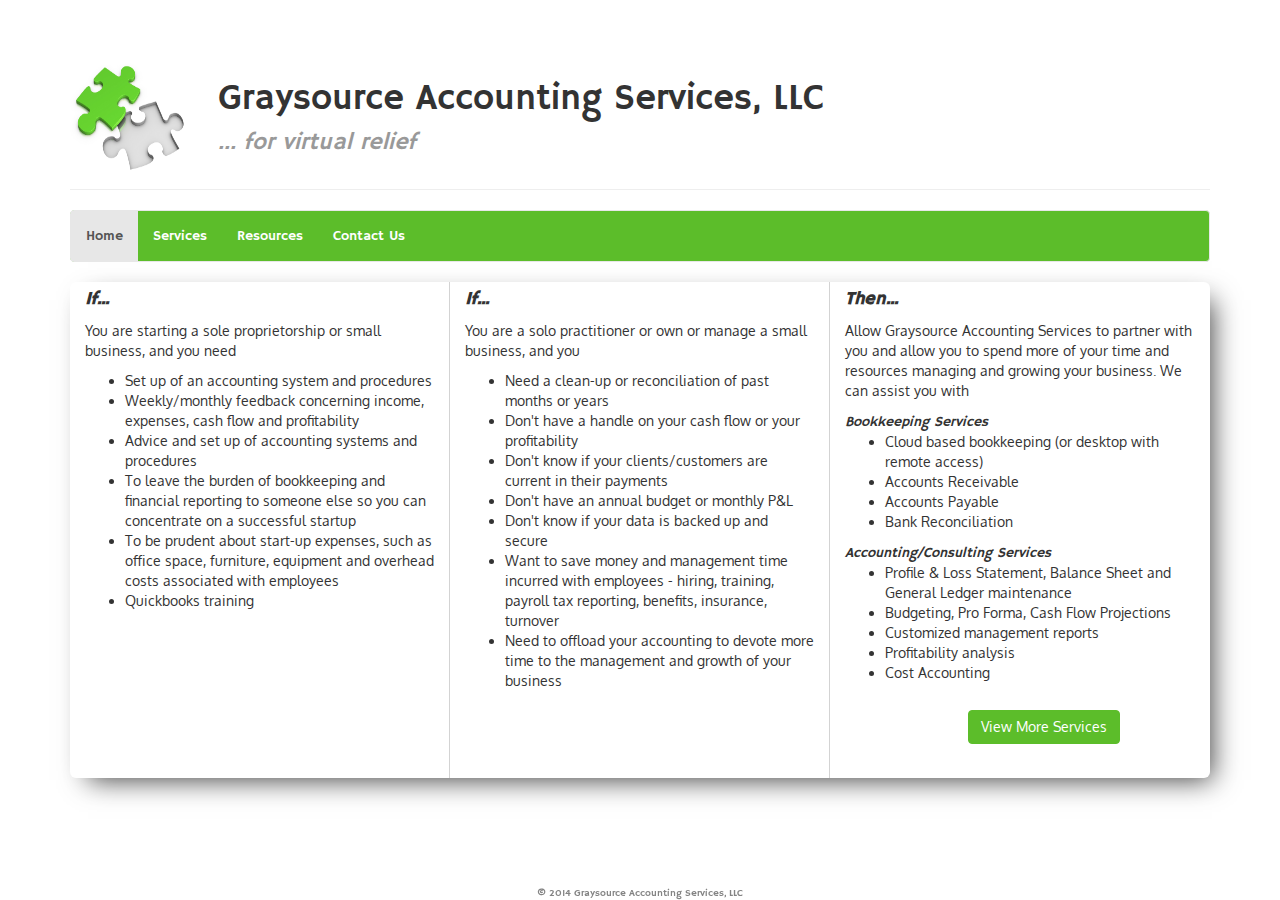
==== index.html @ eb47a651 "initial commit" ====
<!DOCTYPE html>
<html>
<head>
    <title>Gray Source Accounting</title>
    <meta name="viewport" content="width=device-width, initial-scale=1.0">
    <link type="text/css" href="public/css/bootstrap.css" rel="stylesheet">
    <link type="text/css" href="public/css/graysource.css" rel="stylesheet">
    <link href='http://fonts.googleapis.com/css?family=Hammersmith+One' rel='stylesheet' type='text/css'>
    <link href='http://fonts.googleapis.com/css?family=Oxygen' rel='stylesheet' type='text/css'>
</head>
<body>
    <div class="container">
        <div class="page-header">
                <a href="/"><img src="public/img/puzzle%20logo.jpg" /></a>
            <div class="headline">
                <h1>Graysource Accounting Services, LLC
                <br /><small>... for virtual relief</small></h1>
            </div>
        </div>
        <nav class="navbar navbar-default" role="navigation">
            <ul class="nav navbar-nav">
                <li class="active"><a href="index.html">Home</a></li>
                <li><a href="services.html">Services</a></li>
                <li><a href="resources.html">Resources</a></li>
                <li><a href="contact.html">Contact Us</a></li>
            </ul>
        </nav>

        <div class="summary img-rounded">
            <div class="first-col col-sm-4">
                <div class="col-heading">
                    <span class="if-then">If...</span>
                </div>
                <p>
                    You are starting a sole proprietorship or small business, and you need
                </p>
                <ul>
                    <li>Set up of an accounting system and procedures</li>
                    <li>Weekly/monthly feedback concerning income, expenses, cash flow and profitability</li>
                    <li>Advice and set up of accounting systems and procedures</li>
                    <li>To leave the burden of bookkeeping and financial reporting to someone else so you can concentrate on a successful startup</li>
                    <li>To be prudent about start-up expenses, such as office space, furniture, equipment and overhead costs associated with employees</li>
                    <li>Quickbooks training</li>
                </ul>
            </div>
            <div class="second-col col-sm-4">
                <div class="col-heading">
                    <span class="if-then">If...</span>
                </div>
                <p>
                    You are a solo practitioner or own or manage a small business, and you
                </p>
                <ul>
                    <li>Need a clean-up or reconciliation of past months or years</li>
                    <li>Don't have a handle on your cash flow or your profitability</li>
                    <li>Don't know if your clients/customers are current in their payments</li>
                    <li>Don't have an annual budget or monthly P&L</li>
                    <li>Don't know if your data is backed up and secure</li>
                    <li>Want to save money and management time incurred with employees - hiring, training, payroll tax reporting, benefits, insurance, turnover</li>
                    <li>Need to offload your accounting to devote more time to the management and growth of your business</li>
                </ul>
            </div>
            <div class="third-col col-sm-4">
                <div class="col-heading">
                    <span class="if-then">Then...</span>
                </div>
                <p>
                    Allow Graysource Accounting Services to partner with you and allow you to spend more of your time and resources managing and growing your business.
                    We can assist you with
                </p>

                <span class="service-headlines">Bookkeeping Services</span>
                <ul>
                    <li>Cloud based bookkeeping (or desktop with remote access)</li>
                    <li>Accounts Receivable</li>
                    <li>Accounts Payable</li>
                    <li>Bank Reconciliation</li>
                </ul>
                <span class="service-headlines">Accounting/Consulting Services</span>
                <ul>
                    <li>Profile & Loss Statement, Balance Sheet and General Ledger maintenance</li>
                    <li>Budgeting, Pro Forma, Cash Flow Projections</li>
                    <li>Customized management reports</li>
                    <li>Profitability analysis</li>
                    <li>Cost Accounting</li>
                </ul>
                <a href="services.html" class="btn btn-info">View More Services</a>
            </div>
        </div>


    </div>
    <div class="navbar-fixed-bottom">
       &copy 2014 Graysource Accounting Services, LLC
    </div>

</body>
</html>
---- public/css/graysource.css ----
body {
    font-family: 'Hammersmith One', serif;
}

.page-header h1, .page-header span, .navbar {
    font-family: 'Hammersmith One', sans-serif;
}

.navbar {
    background-color: #5cbd2a;
    color:white;
}

.navbar-default .navbar-nav li a {
    color:white;
}

.page-header small {
    font-style: italic;
}

.page-header img {
    height:120px;
    width:120px;
    margin-top:20px;
}

.page-header .headline {
    width:87%;
    margin-top:20px;
    float:right;
    height:auto;

}

.page-header {
    overflow:auto;
}

.right-panel {
    font-family: "Hammersmith One", sans-serif;
}

.right-panel h4 {
}

.right-panel li {
    text-align:left;
    font-style:italic;
}

.navbar-fixed-bottom {
    text-align: center;
    color:#848484;
    font-size:10px;
}

.testimonials h6 {
    font-style:italic;
    font-weight:bold;
    text-align:right;
    color: #5cbd2a;
    margin-bottom:20px;
}

.testimonials h4 {
    margin-bottom:20px;
}

.summary {
    width:100%;
    height:496px;
    overflow:auto;
    font-family: 'Oxygen', sans-serif;
    -webkit-box-shadow: 10px 10px 26px -8px rgba(0,0,0,0.75);
    -moz-box-shadow: 10px 10px 26px -8px rgba(0,0,0,0.75);
    box-shadow: 10px 10px 26px -8px rgba(0,0,0,0.75);

}

.summary .if-then {
    font-weight:bold;
    font-style:italic;
    font-family: "Hammersmith One", sans-serif;
    font-size:18px;
}

.summary .service-headlines, .services-list span {
    font-style:italic;
    font-family: "Hammersmith One", sans-serif;
    font-size:14px;
}

.col-heading {
    margin-bottom:8px;
    margin-top:5px;
}

.first-col, .second-col, .third-col {
    display:inline;
    height:100%;
}

.first-col, .second-col {
    border-right: 1px solid lightgray;
}

.img-rounded {
    border-radius:6px;
}

.summary a {
    background-color:#5cbd2a;
    border-color:#5cbd2a;
    margin-left:35%;
    margin-top:5%;
    margin-bottom:10%;
}

.contact-info {
    height:200px;
    width:60%;
    margin-left:auto;
    margin-right:auto;
    text-align:center;
    padding:20px 0 20px 0;
}

.services-list {
    font-family: 'Oxygen', sans-serif;
}
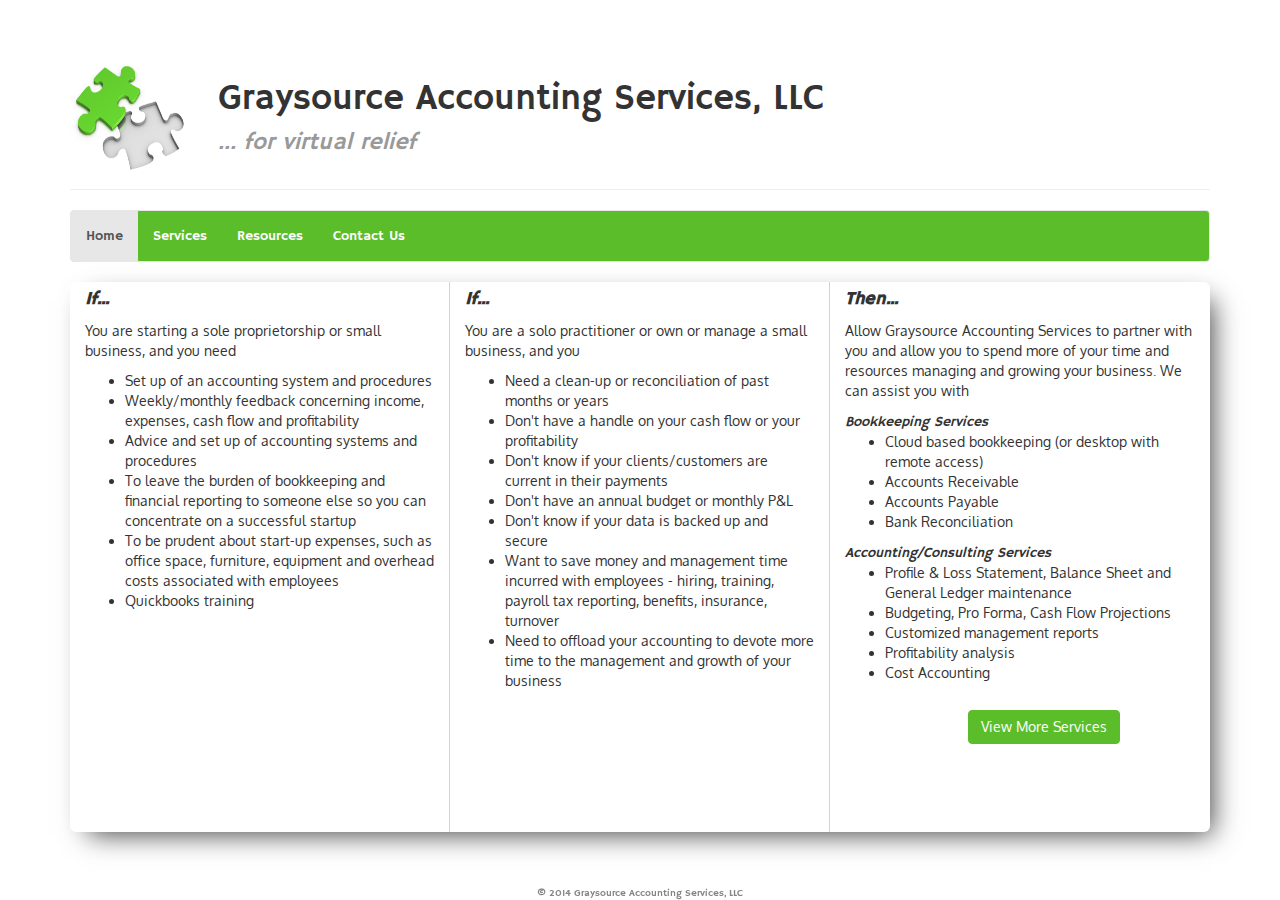
==== commit a877d528: "minor updates, photo added" ====
--- a/index.html
+++ b/index.html
@@ -1,7 +1,7 @@
 <!DOCTYPE html>
 <html>
 <head>
-    <title>Gray Source Accounting</title>
+    <title>Graysource Accounting</title>
     <meta name="viewport" content="width=device-width, initial-scale=1.0">
     <link type="text/css" href="public/css/bootstrap.css" rel="stylesheet">
     <link type="text/css" href="public/css/graysource.css" rel="stylesheet">
@@ -11,11 +11,12 @@
 <body>
     <div class="container">
         <div class="page-header">
-                <a href="/"><img src="public/img/puzzle%20logo.jpg" /></a>
             <div class="headline">
                 <h1>Graysource Accounting Services, LLC
                 <br /><small>... for virtual relief</small></h1>
             </div>
+            <a href="/"><img src="public/img/puzzle%20logo.jpg" /></a>
+
         </div>
         <nav class="navbar navbar-default" role="navigation">
             <ul class="nav navbar-nav">
--- a/public/css/graysource.css
+++ b/public/css/graysource.css
@@ -69,7 +69,7 @@
 
 .summary {
     width:100%;
-    height:496px;
+    height:550px;
     overflow:auto;
     font-family: 'Oxygen', sans-serif;
     -webkit-box-shadow: 10px 10px 26px -8px rgba(0,0,0,0.75);
@@ -120,10 +120,16 @@
 .contact-info {
     height:200px;
     width:60%;
-    margin-left:auto;
-    margin-right:auto;
     text-align:center;
-    padding:20px 0 20px 0;
+    padding:50px 0 20px 0;
+}
+
+.headshot img {
+    height:15%;
+    width:15%;
+    float:right;
+    margin-right:20%;
+    border: 1px #999999 solid;
 }
 
 .services-list {
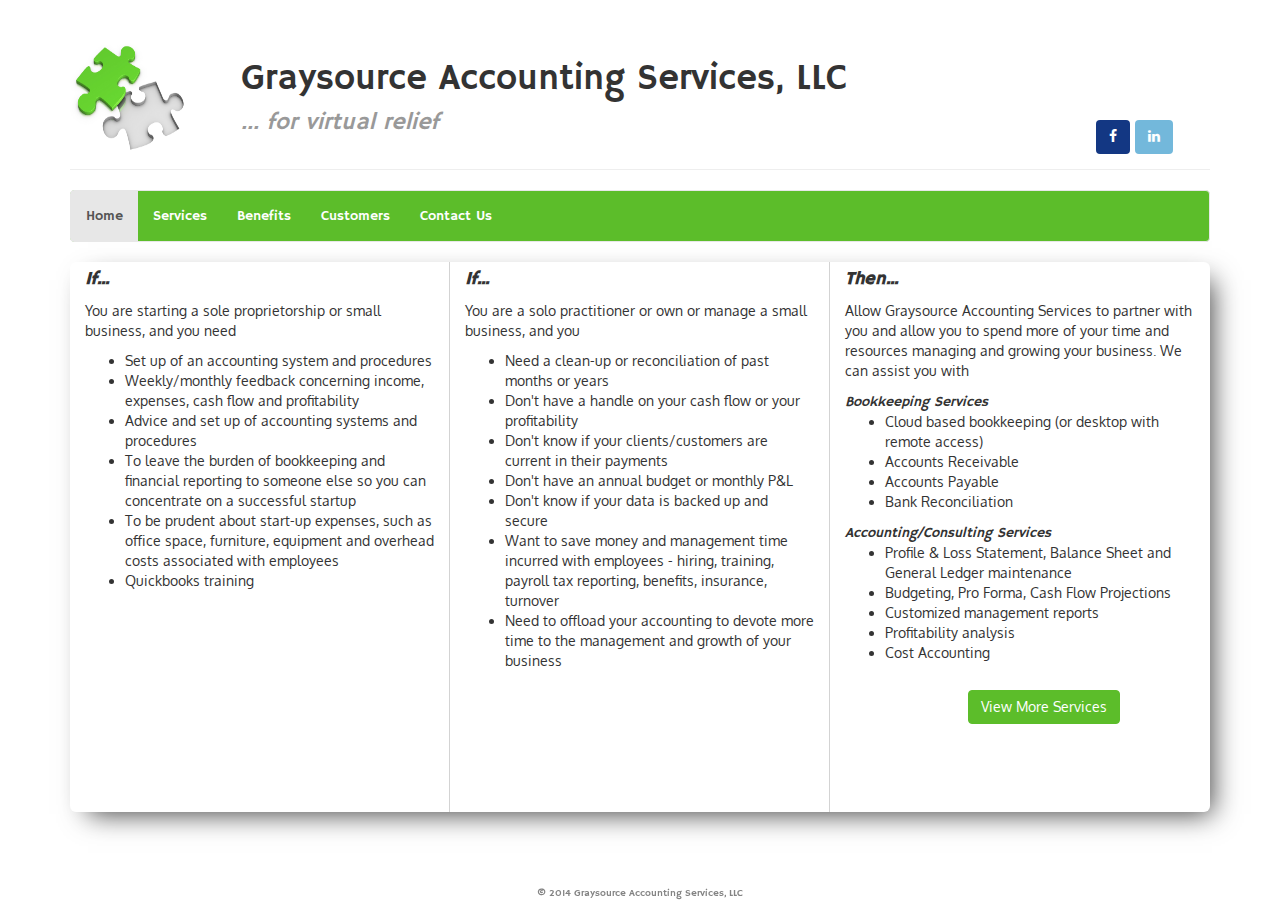
==== commit 78ef62a2: "added benefits page, added social icons" ====
--- a/index.html
+++ b/index.html
@@ -3,6 +3,8 @@
 <head>
     <title>Graysource Accounting</title>
     <meta name="viewport" content="width=device-width, initial-scale=1.0">
+    <link rel="stylesheet" href="http://netdna.bootstrapcdn.com/font-awesome/4.0.3/css/font-awesome.min.css">
+    <link type="text/css" href="public/css/social-buttons-3.css" rel="stylesheet">
     <link type="text/css" href="public/css/bootstrap.css" rel="stylesheet">
     <link type="text/css" href="public/css/graysource.css" rel="stylesheet">
     <link href='http://fonts.googleapis.com/css?family=Hammersmith+One' rel='stylesheet' type='text/css'>
@@ -11,6 +13,10 @@
 <body>
     <div class="container">
         <div class="page-header">
+            <div class="social-icons">
+                <a href="https://www.facebook.com/GraysourceAccountingServices" target="_blank" class="btn btn-facebook"><i class="fa fa-facebook"></i></a>
+                <a href="http://www.linkedin.com/in/brendagilmore" target="_blank" class="btn btn-linkedin"><i class="fa fa-linkedin"></i></a>
+            </div>
             <div class="headline">
                 <h1>Graysource Accounting Services, LLC
                 <br /><small>... for virtual relief</small></h1>
@@ -22,7 +28,8 @@
             <ul class="nav navbar-nav">
                 <li class="active"><a href="index.html">Home</a></li>
                 <li><a href="services.html">Services</a></li>
-                <li><a href="resources.html">Resources</a></li>
+                <li><a href="benefits.html">Benefits</a></li>
+                <li><a href="customers.html">Customers</a></li>
                 <li><a href="contact.html">Contact Us</a></li>
             </ul>
         </nav>
--- a/public/css/social-buttons-3.css
+++ b/public/css/social-buttons-3.css
@@ -0,0 +1,868 @@
+/*!
+ * Social Buttons for Twitter Bootstrap v1.0.0
+ *
+ * Copyright 2013 Adam Neumann
+ * Licensed under the Apache License v2.0
+ * http://www.apache.org/licenses/LICENSE-2.0
+ */
+
+.btn-facebook {
+  color: #ffffff;
+  background-color: #133783;
+  border-color: #133783;
+}
+
+.btn-facebook:hover,
+.btn-facebook:focus,
+.btn-facebook:active,
+.btn-facebook.active,
+.open .dropdown-toggle.btn-facebook {
+  color: #ffffff;
+  background-color: #0e285f;
+  border-color: #0b214e;
+}
+
+.btn-facebook:active,
+.btn-facebook.active,
+.open .dropdown-toggle.btn-facebook {
+  background-image: none;
+}
+
+.btn-facebook.disabled,
+.btn-facebook[disabled],
+fieldset[disabled] .btn-facebook,
+.btn-facebook.disabled:hover,
+.btn-facebook[disabled]:hover,
+fieldset[disabled] .btn-facebook:hover,
+.btn-facebook.disabled:focus,
+.btn-facebook[disabled]:focus,
+fieldset[disabled] .btn-facebook:focus,
+.btn-facebook.disabled:active,
+.btn-facebook[disabled]:active,
+fieldset[disabled] .btn-facebook:active,
+.btn-facebook.disabled.active,
+.btn-facebook[disabled].active,
+fieldset[disabled] .btn-facebook.active {
+  background-color: #133783;
+  border-color: #133783;
+}
+
+.btn-twitter {
+  color: #ffffff;
+  background-color: #2daddc;
+  border-color: #0271bf;
+}
+
+.btn-twitter:hover,
+.btn-twitter:focus,
+.btn-twitter:active,
+.btn-twitter.active,
+.open .dropdown-toggle.btn-twitter {
+  color: #ffffff;
+  background-color: #2095c0;
+  border-color: #014d82;
+}
+
+.btn-twitter:active,
+.btn-twitter.active,
+.open .dropdown-toggle.btn-twitter {
+  background-image: none;
+}
+
+.btn-twitter.disabled,
+.btn-twitter[disabled],
+fieldset[disabled] .btn-twitter,
+.btn-twitter.disabled:hover,
+.btn-twitter[disabled]:hover,
+fieldset[disabled] .btn-twitter:hover,
+.btn-twitter.disabled:focus,
+.btn-twitter[disabled]:focus,
+fieldset[disabled] .btn-twitter:focus,
+.btn-twitter.disabled:active,
+.btn-twitter[disabled]:active,
+fieldset[disabled] .btn-twitter:active,
+.btn-twitter.disabled.active,
+.btn-twitter[disabled].active,
+fieldset[disabled] .btn-twitter.active {
+  background-color: #2daddc;
+  border-color: #0271bf;
+}
+
+.btn-github {
+  color: #000000;
+  background-color: #fafafa;
+  border-color: #cccccc;
+}
+
+.btn-github:hover,
+.btn-github:focus,
+.btn-github:active,
+.btn-github.active,
+.open .dropdown-toggle.btn-github {
+  color: #000000;
+  background-color: #e6e6e6;
+  border-color: #adadad;
+}
+
+.btn-github:active,
+.btn-github.active,
+.open .dropdown-toggle.btn-github {
+  background-image: none;
+}
+
+.btn-github.disabled,
+.btn-github[disabled],
+fieldset[disabled] .btn-github,
+.btn-github.disabled:hover,
+.btn-github[disabled]:hover,
+fieldset[disabled] .btn-github:hover,
+.btn-github.disabled:focus,
+.btn-github[disabled]:focus,
+fieldset[disabled] .btn-github:focus,
+.btn-github.disabled:active,
+.btn-github[disabled]:active,
+fieldset[disabled] .btn-github:active,
+.btn-github.disabled.active,
+.btn-github[disabled].active,
+fieldset[disabled] .btn-github.active {
+  background-color: #fafafa;
+  border-color: #cccccc;
+}
+
+.btn-pinterest {
+  color: #ffffff;
+  background-color: #d62229;
+  border-color: #ab171e;
+}
+
+.btn-pinterest:hover,
+.btn-pinterest:focus,
+.btn-pinterest:active,
+.btn-pinterest.active,
+.open .dropdown-toggle.btn-pinterest {
+  color: #ffffff;
+  background-color: #b31c22;
+  border-color: #751015;
+}
+
+.btn-pinterest:active,
+.btn-pinterest.active,
+.open .dropdown-toggle.btn-pinterest {
+  background-image: none;
+}
+
+.btn-pinterest.disabled,
+.btn-pinterest[disabled],
+fieldset[disabled] .btn-pinterest,
+.btn-pinterest.disabled:hover,
+.btn-pinterest[disabled]:hover,
+fieldset[disabled] .btn-pinterest:hover,
+.btn-pinterest.disabled:focus,
+.btn-pinterest[disabled]:focus,
+fieldset[disabled] .btn-pinterest:focus,
+.btn-pinterest.disabled:active,
+.btn-pinterest[disabled]:active,
+fieldset[disabled] .btn-pinterest:active,
+.btn-pinterest.disabled.active,
+.btn-pinterest[disabled].active,
+fieldset[disabled] .btn-pinterest.active {
+  background-color: #d62229;
+  border-color: #ab171e;
+}
+
+.btn-linkedin {
+  color: #ffffff;
+  background-color: #73b8db;
+  border-color: #4393bb;
+}
+
+.btn-linkedin:hover,
+.btn-linkedin:focus,
+.btn-linkedin:active,
+.btn-linkedin.active,
+.open .dropdown-toggle.btn-linkedin {
+  color: #ffffff;
+  background-color: #53a8d3;
+  border-color: #33708e;
+}
+
+.btn-linkedin:active,
+.btn-linkedin.active,
+.open .dropdown-toggle.btn-linkedin {
+  background-image: none;
+}
+
+.btn-linkedin.disabled,
+.btn-linkedin[disabled],
+fieldset[disabled] .btn-linkedin,
+.btn-linkedin.disabled:hover,
+.btn-linkedin[disabled]:hover,
+fieldset[disabled] .btn-linkedin:hover,
+.btn-linkedin.disabled:focus,
+.btn-linkedin[disabled]:focus,
+fieldset[disabled] .btn-linkedin:focus,
+.btn-linkedin.disabled:active,
+.btn-linkedin[disabled]:active,
+fieldset[disabled] .btn-linkedin:active,
+.btn-linkedin.disabled.active,
+.btn-linkedin[disabled].active,
+fieldset[disabled] .btn-linkedin.active {
+  background-color: #73b8db;
+  border-color: #4393bb;
+}
+
+.btn-google-plus {
+  color: #ffffff;
+  background-color: #dd4b39;
+  border-color: #c53727;
+}
+
+.btn-google-plus:hover,
+.btn-google-plus:focus,
+.btn-google-plus:active,
+.btn-google-plus.active,
+.open .dropdown-toggle.btn-google-plus {
+  color: #ffffff;
+  background-color: #ca3523;
+  border-color: #92291d;
+}
+
+.btn-google-plus:active,
+.btn-google-plus.active,
+.open .dropdown-toggle.btn-google-plus {
+  background-image: none;
+}
+
+.btn-google-plus.disabled,
+.btn-google-plus[disabled],
+fieldset[disabled] .btn-google-plus,
+.btn-google-plus.disabled:hover,
+.btn-google-plus[disabled]:hover,
+fieldset[disabled] .btn-google-plus:hover,
+.btn-google-plus.disabled:focus,
+.btn-google-plus[disabled]:focus,
+fieldset[disabled] .btn-google-plus:focus,
+.btn-google-plus.disabled:active,
+.btn-google-plus[disabled]:active,
+fieldset[disabled] .btn-google-plus:active,
+.btn-google-plus.disabled.active,
+.btn-google-plus[disabled].active,
+fieldset[disabled] .btn-google-plus.active {
+  background-color: #dd4b39;
+  border-color: #c53727;
+}
+
+.btn-instagram {
+  color: #ffffff;
+  background-color: #6f97b6;
+  border-color: #3f729b;
+}
+
+.btn-instagram:hover,
+.btn-instagram:focus,
+.btn-instagram:active,
+.btn-instagram.active,
+.open .dropdown-toggle.btn-instagram {
+  color: #ffffff;
+  background-color: #5583a7;
+  border-color: #2d526f;
+}
+
+.btn-instagram:active,
+.btn-instagram.active,
+.open .dropdown-toggle.btn-instagram {
+  background-image: none;
+}
+
+.btn-instagram.disabled,
+.btn-instagram[disabled],
+fieldset[disabled] .btn-instagram,
+.btn-instagram.disabled:hover,
+.btn-instagram[disabled]:hover,
+fieldset[disabled] .btn-instagram:hover,
+.btn-instagram.disabled:focus,
+.btn-instagram[disabled]:focus,
+fieldset[disabled] .btn-instagram:focus,
+.btn-instagram.disabled:active,
+.btn-instagram[disabled]:active,
+fieldset[disabled] .btn-instagram:active,
+.btn-instagram.disabled.active,
+.btn-instagram[disabled].active,
+fieldset[disabled] .btn-instagram.active {
+  background-color: #6f97b6;
+  border-color: #3f729b;
+}
+
+.btn-dropbox {
+  color: #ffffff;
+  background-color: #37a3eb;
+  border-color: #2181cf;
+}
+
+.btn-dropbox:hover,
+.btn-dropbox:focus,
+.btn-dropbox:active,
+.btn-dropbox.active,
+.open .dropdown-toggle.btn-dropbox {
+  color: #ffffff;
+  background-color: #1791e3;
+  border-color: #19609a;
+}
+
+.btn-dropbox:active,
+.btn-dropbox.active,
+.open .dropdown-toggle.btn-dropbox {
+  background-image: none;
+}
+
+.btn-dropbox.disabled,
+.btn-dropbox[disabled],
+fieldset[disabled] .btn-dropbox,
+.btn-dropbox.disabled:hover,
+.btn-dropbox[disabled]:hover,
+fieldset[disabled] .btn-dropbox:hover,
+.btn-dropbox.disabled:focus,
+.btn-dropbox[disabled]:focus,
+fieldset[disabled] .btn-dropbox:focus,
+.btn-dropbox.disabled:active,
+.btn-dropbox[disabled]:active,
+fieldset[disabled] .btn-dropbox:active,
+.btn-dropbox.disabled.active,
+.btn-dropbox[disabled].active,
+fieldset[disabled] .btn-dropbox.active {
+  background-color: #37a3eb;
+  border-color: #2181cf;
+}
+
+.btn-bitbucket {
+  color: #ffffff;
+  background-color: #2d5f9c;
+  border-color: #205081;
+}
+
+.btn-bitbucket:hover,
+.btn-bitbucket:focus,
+.btn-bitbucket:active,
+.btn-bitbucket.active,
+.open .dropdown-toggle.btn-bitbucket {
+  color: #ffffff;
+  background-color: #244c7c;
+  border-color: #143250;
+}
+
+.btn-bitbucket:active,
+.btn-bitbucket.active,
+.open .dropdown-toggle.btn-bitbucket {
+  background-image: none;
+}
+
+.btn-bitbucket.disabled,
+.btn-bitbucket[disabled],
+fieldset[disabled] .btn-bitbucket,
+.btn-bitbucket.disabled:hover,
+.btn-bitbucket[disabled]:hover,
+fieldset[disabled] .btn-bitbucket:hover,
+.btn-bitbucket.disabled:focus,
+.btn-bitbucket[disabled]:focus,
+fieldset[disabled] .btn-bitbucket:focus,
+.btn-bitbucket.disabled:active,
+.btn-bitbucket[disabled]:active,
+fieldset[disabled] .btn-bitbucket:active,
+.btn-bitbucket.disabled.active,
+.btn-bitbucket[disabled].active,
+fieldset[disabled] .btn-bitbucket.active {
+  background-color: #2d5f9c;
+  border-color: #205081;
+}
+
+.btn-dribbble {
+  color: #ffffff;
+  background-color: #ea4c89;
+  border-color: #cb396f;
+}
+
+.btn-dribbble:hover,
+.btn-dribbble:focus,
+.btn-dribbble:active,
+.btn-dribbble.active,
+.open .dropdown-toggle.btn-dribbble {
+  color: #ffffff;
+  background-color: #e62771;
+  border-color: #9d2954;
+}
+
+.btn-dribbble:active,
+.btn-dribbble.active,
+.open .dropdown-toggle.btn-dribbble {
+  background-image: none;
+}
+
+.btn-dribbble.disabled,
+.btn-dribbble[disabled],
+fieldset[disabled] .btn-dribbble,
+.btn-dribbble.disabled:hover,
+.btn-dribbble[disabled]:hover,
+fieldset[disabled] .btn-dribbble:hover,
+.btn-dribbble.disabled:focus,
+.btn-dribbble[disabled]:focus,
+fieldset[disabled] .btn-dribbble:focus,
+.btn-dribbble.disabled:active,
+.btn-dribbble[disabled]:active,
+fieldset[disabled] .btn-dribbble:active,
+.btn-dribbble.disabled.active,
+.btn-dribbble[disabled].active,
+fieldset[disabled] .btn-dribbble.active {
+  background-color: #ea4c89;
+  border-color: #cb396f;
+}
+
+.btn-flickr {
+  color: #ffffff;
+  background-color: #f051a5;
+  border-color: #ff0084;
+}
+
+.btn-flickr:hover,
+.btn-flickr:focus,
+.btn-flickr:active,
+.btn-flickr.active,
+.open .dropdown-toggle.btn-flickr {
+  color: #ffffff;
+  background-color: #ed2b92;
+  border-color: #c20064;
+}
+
+.btn-flickr:active,
+.btn-flickr.active,
+.open .dropdown-toggle.btn-flickr {
+  background-image: none;
+}
+
+.btn-flickr.disabled,
+.btn-flickr[disabled],
+fieldset[disabled] .btn-flickr,
+.btn-flickr.disabled:hover,
+.btn-flickr[disabled]:hover,
+fieldset[disabled] .btn-flickr:hover,
+.btn-flickr.disabled:focus,
+.btn-flickr[disabled]:focus,
+fieldset[disabled] .btn-flickr:focus,
+.btn-flickr.disabled:active,
+.btn-flickr[disabled]:active,
+fieldset[disabled] .btn-flickr:active,
+.btn-flickr.disabled.active,
+.btn-flickr[disabled].active,
+fieldset[disabled] .btn-flickr.active {
+  background-color: #f051a5;
+  border-color: #ff0084;
+}
+
+.btn-foursquare {
+  color: #ffffff;
+  background-color: #0cbadf;
+  border-color: #0072b1;
+}
+
+.btn-foursquare:hover,
+.btn-foursquare:focus,
+.btn-foursquare:active,
+.btn-foursquare.active,
+.open .dropdown-toggle.btn-foursquare {
+  color: #ffffff;
+  background-color: #0a9ab8;
+  border-color: #004b74;
+}
+
+.btn-foursquare:active,
+.btn-foursquare.active,
+.open .dropdown-toggle.btn-foursquare {
+  background-image: none;
+}
+
+.btn-foursquare.disabled,
+.btn-foursquare[disabled],
+fieldset[disabled] .btn-foursquare,
+.btn-foursquare.disabled:hover,
+.btn-foursquare[disabled]:hover,
+fieldset[disabled] .btn-foursquare:hover,
+.btn-foursquare.disabled:focus,
+.btn-foursquare[disabled]:focus,
+fieldset[disabled] .btn-foursquare:focus,
+.btn-foursquare.disabled:active,
+.btn-foursquare[disabled]:active,
+fieldset[disabled] .btn-foursquare:active,
+.btn-foursquare.disabled.active,
+.btn-foursquare[disabled].active,
+fieldset[disabled] .btn-foursquare.active {
+  background-color: #0cbadf;
+  border-color: #0072b1;
+}
+
+.btn-renren {
+  color: #ffffff;
+  background-color: #397cb6;
+  border-color: #33669a;
+}
+
+.btn-renren:hover,
+.btn-renren:focus,
+.btn-renren:active,
+.btn-renren.active,
+.open .dropdown-toggle.btn-renren {
+  color: #ffffff;
+  background-color: #2f6797;
+  border-color: #24486c;
+}
+
+.btn-renren:active,
+.btn-renren.active,
+.open .dropdown-toggle.btn-renren {
+  background-image: none;
+}
+
+.btn-renren.disabled,
+.btn-renren[disabled],
+fieldset[disabled] .btn-renren,
+.btn-renren.disabled:hover,
+.btn-renren[disabled]:hover,
+fieldset[disabled] .btn-renren:hover,
+.btn-renren.disabled:focus,
+.btn-renren[disabled]:focus,
+fieldset[disabled] .btn-renren:focus,
+.btn-renren.disabled:active,
+.btn-renren[disabled]:active,
+fieldset[disabled] .btn-renren:active,
+.btn-renren.disabled.active,
+.btn-renren[disabled].active,
+fieldset[disabled] .btn-renren.active {
+  background-color: #397cb6;
+  border-color: #33669a;
+}
+
+.btn-skype {
+  color: #ffffff;
+  background-color: #70c3e2;
+  border-color: #00aff0;
+}
+
+.btn-skype:hover,
+.btn-skype:focus,
+.btn-skype:active,
+.btn-skype.active,
+.open .dropdown-toggle.btn-skype {
+  color: #ffffff;
+  background-color: #4eb5db;
+  border-color: #0082b3;
+}
+
+.btn-skype:active,
+.btn-skype.active,
+.open .dropdown-toggle.btn-skype {
+  background-image: none;
+}
+
+.btn-skype.disabled,
+.btn-skype[disabled],
+fieldset[disabled] .btn-skype,
+.btn-skype.disabled:hover,
+.btn-skype[disabled]:hover,
+fieldset[disabled] .btn-skype:hover,
+.btn-skype.disabled:focus,
+.btn-skype[disabled]:focus,
+fieldset[disabled] .btn-skype:focus,
+.btn-skype.disabled:active,
+.btn-skype[disabled]:active,
+fieldset[disabled] .btn-skype:active,
+.btn-skype.disabled.active,
+.btn-skype[disabled].active,
+fieldset[disabled] .btn-skype.active {
+  background-color: #70c3e2;
+  border-color: #00aff0;
+}
+
+.btn-stackexchange {
+  color: #ffffff;
+  background-color: #5184c1;
+  border-color: #185397;
+}
+
+.btn-stackexchange:hover,
+.btn-stackexchange:focus,
+.btn-stackexchange:active,
+.btn-stackexchange.active,
+.open .dropdown-toggle.btn-stackexchange {
+  color: #ffffff;
+  background-color: #3d70ac;
+  border-color: #103662;
+}
+
+.btn-stackexchange:active,
+.btn-stackexchange.active,
+.open .dropdown-toggle.btn-stackexchange {
+  background-image: none;
+}
+
+.btn-stackexchange.disabled,
+.btn-stackexchange[disabled],
+fieldset[disabled] .btn-stackexchange,
+.btn-stackexchange.disabled:hover,
+.btn-stackexchange[disabled]:hover,
+fieldset[disabled] .btn-stackexchange:hover,
+.btn-stackexchange.disabled:focus,
+.btn-stackexchange[disabled]:focus,
+fieldset[disabled] .btn-stackexchange:focus,
+.btn-stackexchange.disabled:active,
+.btn-stackexchange[disabled]:active,
+fieldset[disabled] .btn-stackexchange:active,
+.btn-stackexchange.disabled.active,
+.btn-stackexchange[disabled].active,
+fieldset[disabled] .btn-stackexchange.active {
+  background-color: #5184c1;
+  border-color: #185397;
+}
+
+.btn-trello {
+  color: #ffffff;
+  background-color: #569cc4;
+  border-color: #27709b;
+}
+
+.btn-trello:hover,
+.btn-trello:focus,
+.btn-trello:active,
+.btn-trello.active,
+.open .dropdown-toggle.btn-trello {
+  color: #ffffff;
+  background-color: #3e88b3;
+  border-color: #1b4d6a;
+}
+
+.btn-trello:active,
+.btn-trello.active,
+.open .dropdown-toggle.btn-trello {
+  background-image: none;
+}
+
+.btn-trello.disabled,
+.btn-trello[disabled],
+fieldset[disabled] .btn-trello,
+.btn-trello.disabled:hover,
+.btn-trello[disabled]:hover,
+fieldset[disabled] .btn-trello:hover,
+.btn-trello.disabled:focus,
+.btn-trello[disabled]:focus,
+fieldset[disabled] .btn-trello:focus,
+.btn-trello.disabled:active,
+.btn-trello[disabled]:active,
+fieldset[disabled] .btn-trello:active,
+.btn-trello.disabled.active,
+.btn-trello[disabled].active,
+fieldset[disabled] .btn-trello.active {
+  background-color: #569cc4;
+  border-color: #27709b;
+}
+
+.btn-tumblr {
+  color: #ffffff;
+  background-color: #3a5976;
+  border-color: #2a4763;
+}
+
+.btn-tumblr:hover,
+.btn-tumblr:focus,
+.btn-tumblr:active,
+.btn-tumblr.active,
+.open .dropdown-toggle.btn-tumblr {
+  color: #ffffff;
+  background-color: #2d445b;
+  border-color: #182838;
+}
+
+.btn-tumblr:active,
+.btn-tumblr.active,
+.open .dropdown-toggle.btn-tumblr {
+  background-image: none;
+}
+
+.btn-tumblr.disabled,
+.btn-tumblr[disabled],
+fieldset[disabled] .btn-tumblr,
+.btn-tumblr.disabled:hover,
+.btn-tumblr[disabled]:hover,
+fieldset[disabled] .btn-tumblr:hover,
+.btn-tumblr.disabled:focus,
+.btn-tumblr[disabled]:focus,
+fieldset[disabled] .btn-tumblr:focus,
+.btn-tumblr.disabled:active,
+.btn-tumblr[disabled]:active,
+fieldset[disabled] .btn-tumblr:active,
+.btn-tumblr.disabled.active,
+.btn-tumblr[disabled].active,
+fieldset[disabled] .btn-tumblr.active {
+  background-color: #3a5976;
+  border-color: #2a4763;
+}
+
+.btn-vk {
+  color: #ffffff;
+  background-color: #5a7fa6;
+  border-color: #426187;
+}
+
+.btn-vk:hover,
+.btn-vk:focus,
+.btn-vk:active,
+.btn-vk.active,
+.open .dropdown-toggle.btn-vk {
+  color: #ffffff;
+  background-color: #4b6b8c;
+  border-color: #2e435e;
+}
+
+.btn-vk:active,
+.btn-vk.active,
+.open .dropdown-toggle.btn-vk {
+  background-image: none;
+}
+
+.btn-vk.disabled,
+.btn-vk[disabled],
+fieldset[disabled] .btn-vk,
+.btn-vk.disabled:hover,
+.btn-vk[disabled]:hover,
+fieldset[disabled] .btn-vk:hover,
+.btn-vk.disabled:focus,
+.btn-vk[disabled]:focus,
+fieldset[disabled] .btn-vk:focus,
+.btn-vk.disabled:active,
+.btn-vk[disabled]:active,
+fieldset[disabled] .btn-vk:active,
+.btn-vk.disabled.active,
+.btn-vk[disabled].active,
+fieldset[disabled] .btn-vk.active {
+  background-color: #5a7fa6;
+  border-color: #426187;
+}
+
+.btn-weibo {
+  color: #ffffff;
+  background-color: #f85959;
+  border-color: #e64141;
+}
+
+.btn-weibo:hover,
+.btn-weibo:focus,
+.btn-weibo:active,
+.btn-weibo.active,
+.open .dropdown-toggle.btn-weibo {
+  color: #ffffff;
+  background-color: #f63232;
+  border-color: #cf1b1b;
+}
+
+.btn-weibo:active,
+.btn-weibo.active,
+.open .dropdown-toggle.btn-weibo {
+  background-image: none;
+}
+
+.btn-weibo.disabled,
+.btn-weibo[disabled],
+fieldset[disabled] .btn-weibo,
+.btn-weibo.disabled:hover,
+.btn-weibo[disabled]:hover,
+fieldset[disabled] .btn-weibo:hover,
+.btn-weibo.disabled:focus,
+.btn-weibo[disabled]:focus,
+fieldset[disabled] .btn-weibo:focus,
+.btn-weibo.disabled:active,
+.btn-weibo[disabled]:active,
+fieldset[disabled] .btn-weibo:active,
+.btn-weibo.disabled.active,
+.btn-weibo[disabled].active,
+fieldset[disabled] .btn-weibo.active {
+  background-color: #f85959;
+  border-color: #e64141;
+}
+
+.btn-xing {
+  color: #ffffff;
+  background-color: #1f6768;
+  border-color: #074c4d;
+}
+
+.btn-xing:hover,
+.btn-xing:focus,
+.btn-xing:active,
+.btn-xing.active,
+.open .dropdown-toggle.btn-xing {
+  color: #ffffff;
+  background-color: #164849;
+  border-color: #021515;
+}
+
+.btn-xing:active,
+.btn-xing.active,
+.open .dropdown-toggle.btn-xing {
+  background-image: none;
+}
+
+.btn-xing.disabled,
+.btn-xing[disabled],
+fieldset[disabled] .btn-xing,
+.btn-xing.disabled:hover,
+.btn-xing[disabled]:hover,
+fieldset[disabled] .btn-xing:hover,
+.btn-xing.disabled:focus,
+.btn-xing[disabled]:focus,
+fieldset[disabled] .btn-xing:focus,
+.btn-xing.disabled:active,
+.btn-xing[disabled]:active,
+fieldset[disabled] .btn-xing:active,
+.btn-xing.disabled.active,
+.btn-xing[disabled].active,
+fieldset[disabled] .btn-xing.active {
+  background-color: #1f6768;
+  border-color: #074c4d;
+}
+
+.btn-youtube {
+  color: #ffffff;
+  background-color: #cd332d;
+  border-color: #6e0610;
+}
+
+.btn-youtube:hover,
+.btn-youtube:focus,
+.btn-youtube:active,
+.btn-youtube.active,
+.open .dropdown-toggle.btn-youtube {
+  color: #ffffff;
+  background-color: #ac2b26;
+  border-color: #340308;
+}
+
+.btn-youtube:active,
+.btn-youtube.active,
+.open .dropdown-toggle.btn-youtube {
+  background-image: none;
+}
+
+.btn-youtube.disabled,
+.btn-youtube[disabled],
+fieldset[disabled] .btn-youtube,
+.btn-youtube.disabled:hover,
+.btn-youtube[disabled]:hover,
+fieldset[disabled] .btn-youtube:hover,
+.btn-youtube.disabled:focus,
+.btn-youtube[disabled]:focus,
+fieldset[disabled] .btn-youtube:focus,
+.btn-youtube.disabled:active,
+.btn-youtube[disabled]:active,
+fieldset[disabled] .btn-youtube:active,
+.btn-youtube.disabled.active,
+.btn-youtube[disabled].active,
+fieldset[disabled] .btn-youtube.active {
+  background-color: #cd332d;
+  border-color: #6e0610;
+}
--- a/public/css/graysource.css
+++ b/public/css/graysource.css
@@ -22,15 +22,18 @@
 .page-header img {
     height:120px;
     width:120px;
-    margin-top:20px;
 }
 
 .page-header .headline {
-    width:87%;
-    margin-top:20px;
+    width:75%;
     float:right;
     height:auto;
+}
 
+.social-icons {
+    width:10%;
+    float:right;
+    margin-top:80px;
 }
 
 .page-header {
@@ -85,7 +88,7 @@
     font-size:18px;
 }
 
-.summary .service-headlines, .services-list span {
+.summary .service-headlines, .services-list span, .benefits-list span {
     font-style:italic;
     font-family: "Hammersmith One", sans-serif;
     font-size:14px;
@@ -132,6 +135,11 @@
     border: 1px #999999 solid;
 }
 
-.services-list {
+.services-list, .benefits-list {
     font-family: 'Oxygen', sans-serif;
+}
+
+.benefits-list span, .benefits-list p, .benefits-list ul,
+.services-list span, .services-list p, .services-list ul {
+    margin-left: 30px;
 }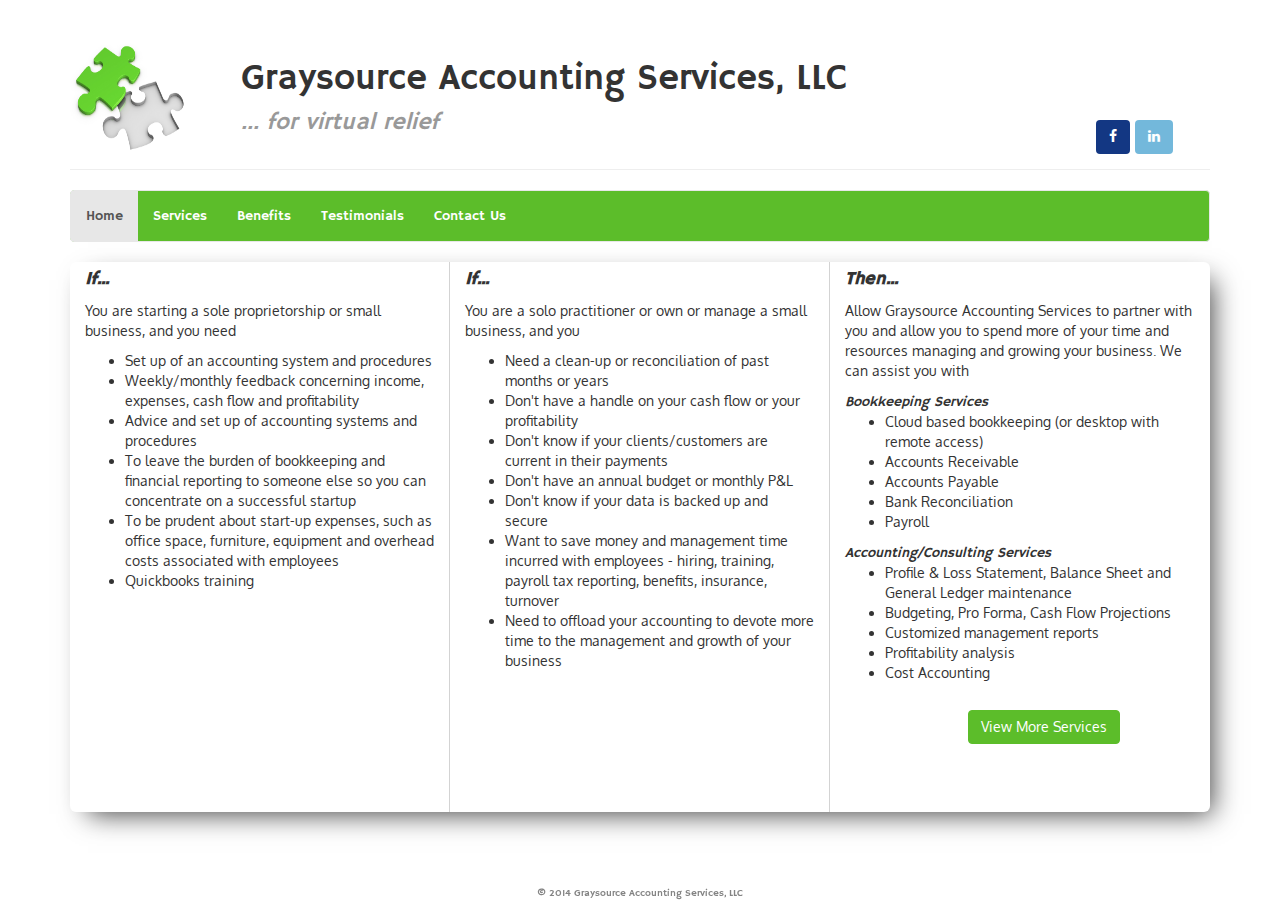
==== commit 7c5845de: "Minor wording changes" ====
--- a/index.html
+++ b/index.html
@@ -15,7 +15,7 @@
         <div class="page-header">
             <div class="social-icons">
                 <a href="https://www.facebook.com/GraysourceAccountingServices" target="_blank" class="btn btn-facebook"><i class="fa fa-facebook"></i></a>
-                <a href="http://www.linkedin.com/in/brendagilmore" target="_blank" class="btn btn-linkedin"><i class="fa fa-linkedin"></i></a>
+                <a href="http://www.linkedin.com/company/3621838?trk=tyah&trkInfo=tas%3Agraysource%2Cidx%3A1-1-1" target="_blank" class="btn btn-linkedin"><i class="fa fa-linkedin"></i></a>
             </div>
             <div class="headline">
                 <h1>Graysource Accounting Services, LLC
@@ -29,7 +29,7 @@
                 <li class="active"><a href="index.html">Home</a></li>
                 <li><a href="services.html">Services</a></li>
                 <li><a href="benefits.html">Benefits</a></li>
-                <li><a href="customers.html">Customers</a></li>
+                <li><a href="testimonials.html">Testimonials</a></li>
                 <li><a href="contact.html">Contact Us</a></li>
             </ul>
         </nav>
@@ -83,6 +83,7 @@
                     <li>Accounts Receivable</li>
                     <li>Accounts Payable</li>
                     <li>Bank Reconciliation</li>
+                    <li>Payroll</li>
                 </ul>
                 <span class="service-headlines">Accounting/Consulting Services</span>
                 <ul>
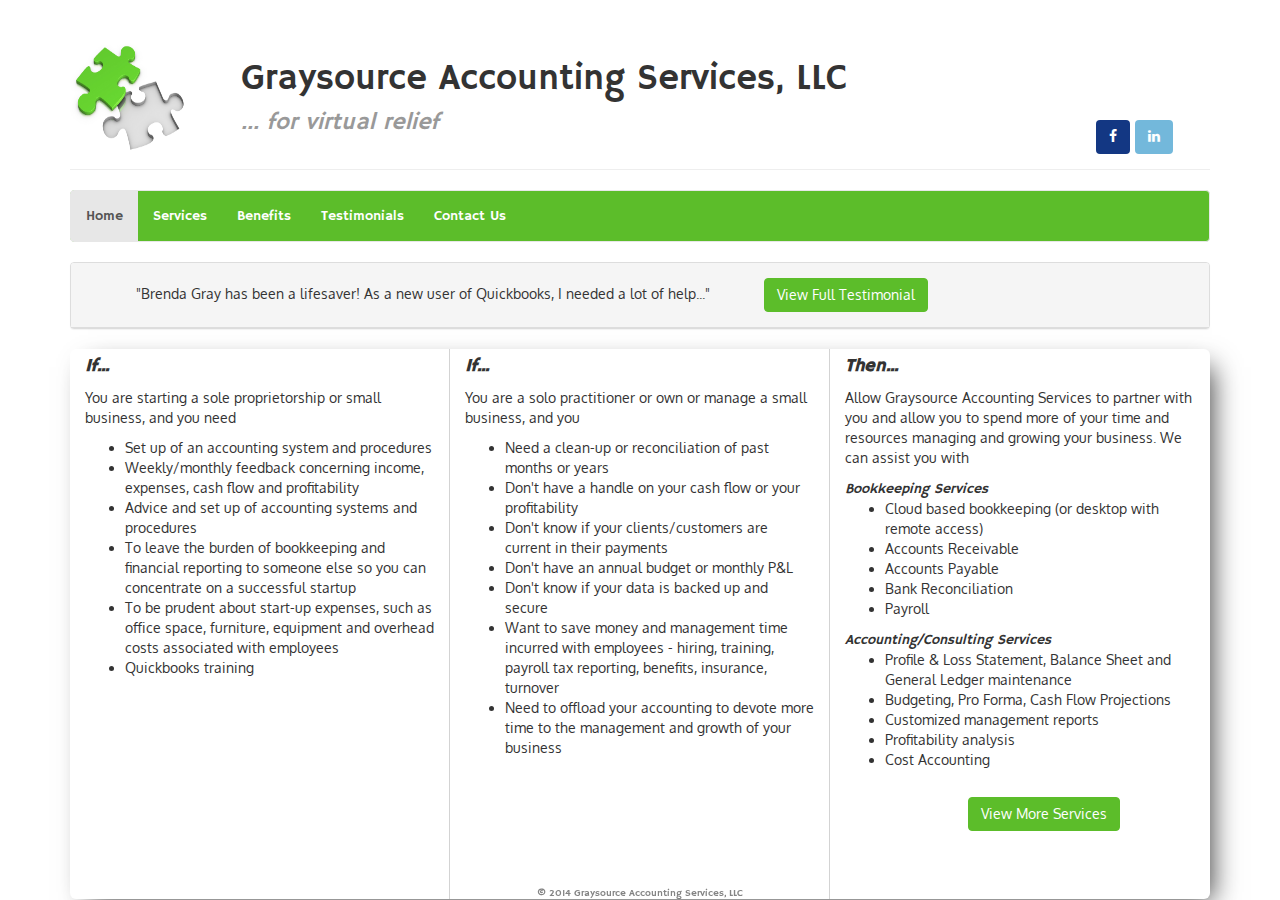
==== commit 98420f32: "added new testimonial including testimonial banner on main page" ====
--- a/index.html
+++ b/index.html
@@ -1,8 +1,10 @@
 <!DOCTYPE html>
 <html>
 <head>
-    <title>Graysource Accounting</title>
+    <title>Bookkeeping and Accounting for Small Businesses - Graysource Accounting</title>
     <meta name="viewport" content="width=device-width, initial-scale=1.0">
+    <meta name="description" content="Graysource Accounting provides virtual bookkeeping
+    and accounting services for small businesses and non-profits">
     <link rel="stylesheet" href="http://netdna.bootstrapcdn.com/font-awesome/4.0.3/css/font-awesome.min.css">
     <link type="text/css" href="public/css/social-buttons-3.css" rel="stylesheet">
     <link type="text/css" href="public/css/bootstrap.css" rel="stylesheet">
@@ -33,6 +35,14 @@
                 <li><a href="contact.html">Contact Us</a></li>
             </ul>
         </nav>
+
+        <div class="panel panel-default">
+            <div class="panel-heading" style="padding: 15px 65px;">
+                "Brenda Gray has been a lifesaver!  As a new user of Quickbooks, I needed a lot of help..."
+                <a href="testimonials.html" class="btn btn-info" style="margin-left:50px;">View Full Testimonial</a>
+
+            </div>
+        </div>
 
         <div class="summary img-rounded">
             <div class="first-col col-sm-4">
@@ -103,5 +113,16 @@
        &copy 2014 Graysource Accounting Services, LLC
     </div>
 
+    <script>
+        (function(i,s,o,g,r,a,m){i['GoogleAnalyticsObject']=r;i[r]=i[r]||function(){
+            (i[r].q=i[r].q||[]).push(arguments)},i[r].l=1*new Date();a=s.createElement(o),
+                m=s.getElementsByTagName(o)[0];a.async=1;a.src=g;m.parentNode.insertBefore(a,m)
+        })(window,document,'script','//www.google-analytics.com/analytics.js','ga');
+
+        ga('create', 'UA-50708813-1', 'graysourceaccounting.com');
+        ga('send', 'pageview');
+
+    </script>
+
 </body>
 </html>--- a/public/css/graysource.css
+++ b/public/css/graysource.css
@@ -74,11 +74,14 @@
     width:100%;
     height:550px;
     overflow:auto;
-    font-family: 'Oxygen', sans-serif;
     -webkit-box-shadow: 10px 10px 26px -8px rgba(0,0,0,0.75);
     -moz-box-shadow: 10px 10px 26px -8px rgba(0,0,0,0.75);
     box-shadow: 10px 10px 26px -8px rgba(0,0,0,0.75);
 
+}
+
+.summary, .panel-heading {
+    font-family: 'Oxygen', sans-serif;
 }
 
 .summary .if-then {
@@ -120,6 +123,11 @@
     margin-bottom:10%;
 }
 
+.panel-heading a {
+    background-color:#5cbd2a;
+    border-color:#5cbd2a;
+}
+
 .contact-info {
     height:200px;
     width:60%;
@@ -142,4 +150,8 @@
 .benefits-list span, .benefits-list p, .benefits-list ul,
 .services-list span, .services-list p, .services-list ul {
     margin-left: 30px;
+}
+
+.press-link {
+    margin-left:30px;
 }